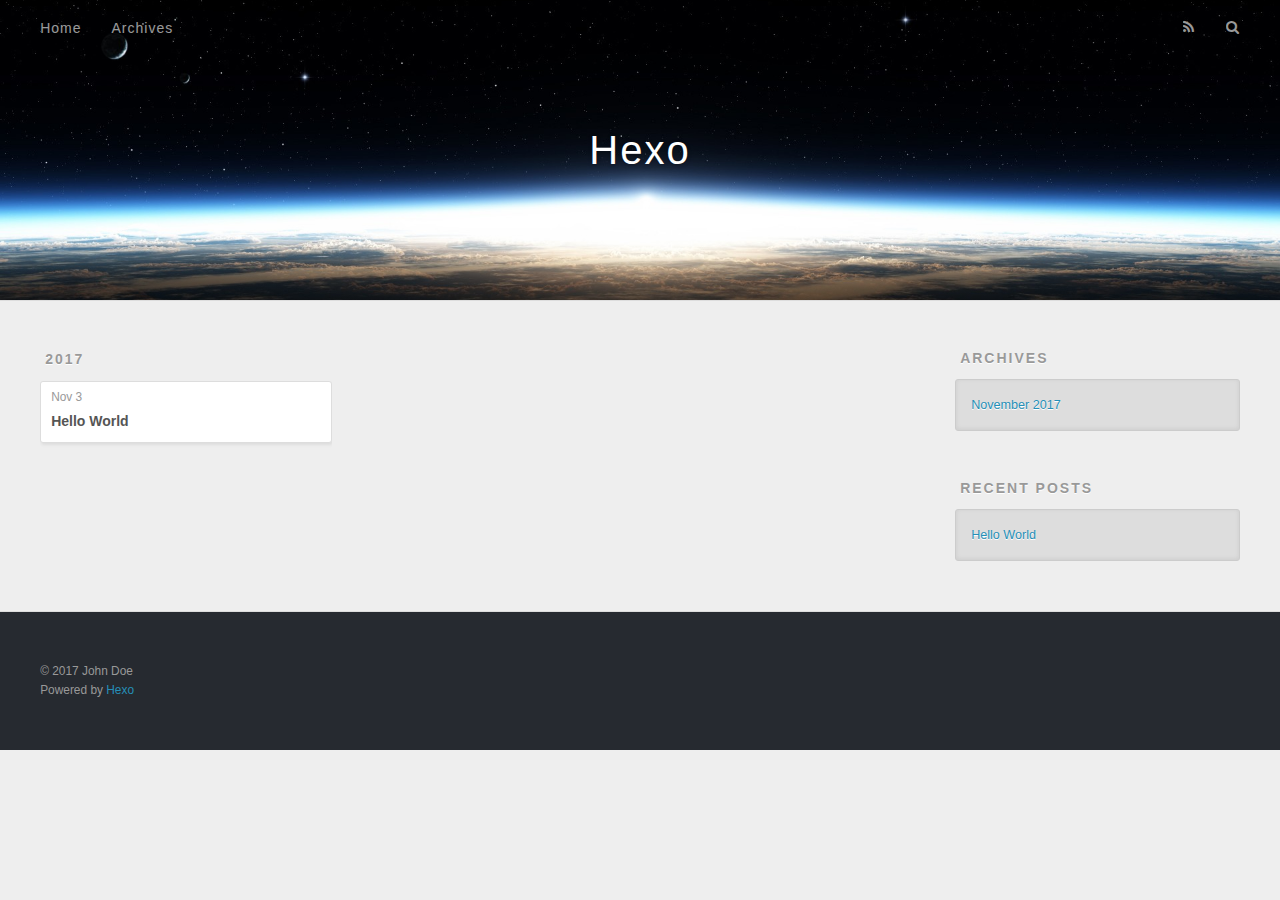
==== archives/index.html @ deec7802 "Site updated: 2017-11-03 09:54:21" ====
<!DOCTYPE html>
<html>
<head>
  <meta charset="utf-8">
  
  <title>Archives | Hexo</title>
  <meta name="viewport" content="width=device-width, initial-scale=1, maximum-scale=1">
  <meta property="og:type" content="website">
<meta property="og:title" content="Hexo">
<meta property="og:url" content="http://yoursite.com/archives/index.html">
<meta property="og:site_name" content="Hexo">
<meta name="twitter:card" content="summary">
<meta name="twitter:title" content="Hexo">
  
    <link rel="alternate" href="/atom.xml" title="Hexo" type="application/atom+xml">
  
  
    <link rel="icon" href="/favicon.png">
  
  
    <link href="//fonts.googleapis.com/css?family=Source+Code+Pro" rel="stylesheet" type="text/css">
  
  <link rel="stylesheet" href="/css/style.css">
  

</head>

<body>
  <div id="container">
    <div id="wrap">
      <header id="header">
  <div id="banner"></div>
  <div id="header-outer" class="outer">
    <div id="header-title" class="inner">
      <h1 id="logo-wrap">
        <a href="/" id="logo">Hexo</a>
      </h1>
      
    </div>
    <div id="header-inner" class="inner">
      <nav id="main-nav">
        <a id="main-nav-toggle" class="nav-icon"></a>
        
          <a class="main-nav-link" href="/">Home</a>
        
          <a class="main-nav-link" href="/archives">Archives</a>
        
      </nav>
      <nav id="sub-nav">
        
          <a id="nav-rss-link" class="nav-icon" href="/atom.xml" title="RSS Feed"></a>
        
        <a id="nav-search-btn" class="nav-icon" title="Search"></a>
      </nav>
      <div id="search-form-wrap">
        <form action="//google.com/search" method="get" accept-charset="UTF-8" class="search-form"><input type="search" name="q" class="search-form-input" placeholder="Search"><button type="submit" class="search-form-submit">&#xF002;</button><input type="hidden" name="sitesearch" value="http://yoursite.com"></form>
      </div>
    </div>
  </div>
</header>
      <div class="outer">
        <section id="main">
  
  
    
    
      
      
      <section class="archives-wrap">
        <div class="archive-year-wrap">
          <a href="/archives/2017" class="archive-year">2017</a>
        </div>
        <div class="archives">
    
    <article class="archive-article archive-type-post">
  <div class="archive-article-inner">
    <header class="archive-article-header">
      <a href="/2017/11/03/hello-world/" class="archive-article-date">
  <time datetime="2017-11-03T01:28:52.954Z" itemprop="datePublished">Nov 3</time>
</a>
      
  
    <h1 itemprop="name">
      <a class="archive-article-title" href="/2017/11/03/hello-world/">Hello World</a>
    </h1>
  

    </header>
  </div>
</article>
  
  
    </div></section>
  

</section>
        
          <aside id="sidebar">
  
    

  
    

  
    
  
    
  <div class="widget-wrap">
    <h3 class="widget-title">Archives</h3>
    <div class="widget">
      <ul class="archive-list"><li class="archive-list-item"><a class="archive-list-link" href="/archives/2017/11/">November 2017</a></li></ul>
    </div>
  </div>


  
    
  <div class="widget-wrap">
    <h3 class="widget-title">Recent Posts</h3>
    <div class="widget">
      <ul>
        
          <li>
            <a href="/2017/11/03/hello-world/">Hello World</a>
          </li>
        
      </ul>
    </div>
  </div>

  
</aside>
        
      </div>
      <footer id="footer">
  
  <div class="outer">
    <div id="footer-info" class="inner">
      &copy; 2017 John Doe<br>
      Powered by <a href="http://hexo.io/" target="_blank">Hexo</a>
    </div>
  </div>
</footer>
    </div>
    <nav id="mobile-nav">
  
    <a href="/" class="mobile-nav-link">Home</a>
  
    <a href="/archives" class="mobile-nav-link">Archives</a>
  
</nav>
    

<script src="//ajax.googleapis.com/ajax/libs/jquery/2.0.3/jquery.min.js"></script>


  <link rel="stylesheet" href="/fancybox/jquery.fancybox.css">
  <script src="/fancybox/jquery.fancybox.pack.js"></script>


<script src="/js/script.js"></script>

  </div>
</body>
</html>
---- css/style.css ----
body {
  width: 100%;
}
body:before,
body:after {
  content: "";
  display: table;
}
body:after {
  clear: both;
}
html,
body,
div,
span,
applet,
object,
iframe,
h1,
h2,
h3,
h4,
h5,
h6,
p,
blockquote,
pre,
a,
abbr,
acronym,
address,
big,
cite,
code,
del,
dfn,
em,
img,
ins,
kbd,
q,
s,
samp,
small,
strike,
strong,
sub,
sup,
tt,
var,
dl,
dt,
dd,
ol,
ul,
li,
fieldset,
form,
label,
legend,
table,
caption,
tbody,
tfoot,
thead,
tr,
th,
td {
  margin: 0;
  padding: 0;
  border: 0;
  outline: 0;
  font-weight: inherit;
  font-style: inherit;
  font-family: inherit;
  font-size: 100%;
  vertical-align: baseline;
}
body {
  line-height: 1;
  color: #000;
  background: #fff;
}
ol,
ul {
  list-style: none;
}
table {
  border-collapse: separate;
  border-spacing: 0;
  vertical-align: middle;
}
caption,
th,
td {
  text-align: left;
  font-weight: normal;
  vertical-align: middle;
}
a img {
  border: none;
}
input,
button {
  margin: 0;
  padding: 0;
}
input::-moz-focus-inner,
button::-moz-focus-inner {
  border: 0;
  padding: 0;
}
@font-face {
  font-family: FontAwesome;
  font-style: normal;
  font-weight: normal;
  src: url("fonts/fontawesome-webfont.eot?v=#4.0.3");
  src: url("fonts/fontawesome-webfont.eot?#iefix&v=#4.0.3") format("embedded-opentype"), url("fonts/fontawesome-webfont.woff?v=#4.0.3") format("woff"), url("fonts/fontawesome-webfont.ttf?v=#4.0.3") format("truetype"), url("fonts/fontawesome-webfont.svg#fontawesomeregular?v=#4.0.3") format("svg");
}
html,
body,
#container {
  height: 100%;
}
body {
  background: #eee;
  font: 14px "Helvetica Neue", Helvetica, Arial, sans-serif;
  -webkit-text-size-adjust: 100%;
}
.outer {
  max-width: 1220px;
  margin: 0 auto;
  padding: 0 20px;
}
.outer:before,
.outer:after {
  content: "";
  display: table;
}
.outer:after {
  clear: both;
}
.inner {
  display: inline;
  float: left;
  width: 98.33333333333333%;
  margin: 0 0.833333333333333%;
}
.left,
.alignleft {
  float: left;
}
.right,
.alignright {
  float: right;
}
.clear {
  clear: both;
}
#container {
  position: relative;
}
.mobile-nav-on {
  overflow: hidden;
}
#wrap {
  height: 100%;
  width: 100%;
  position: absolute;
  top: 0;
  left: 0;
  -webkit-transition: 0.2s ease-out;
  -moz-transition: 0.2s ease-out;
  -ms-transition: 0.2s ease-out;
  transition: 0.2s ease-out;
  z-index: 1;
  background: #eee;
}
.mobile-nav-on #wrap {
  left: 280px;
}
@media screen and (min-width: 768px) {
  #main {
    display: inline;
    float: left;
    width: 73.33333333333333%;
    margin: 0 0.833333333333333%;
  }
}
.article-date,
.article-category-link,
.archive-year,
.widget-title {
  text-decoration: none;
  text-transform: uppercase;
  letter-spacing: 2px;
  color: #999;
  margin-bottom: 1em;
  margin-left: 5px;
  line-height: 1em;
  text-shadow: 0 1px #fff;
  font-weight: bold;
}
.article-inner,
.archive-article-inner {
  background: #fff;
  -webkit-box-shadow: 1px 2px 3px #ddd;
  box-shadow: 1px 2px 3px #ddd;
  border: 1px solid #ddd;
  border-radius: 3px;
}
.article-entry h1,
.widget h1 {
  font-size: 2em;
}
.article-entry h2,
.widget h2 {
  font-size: 1.5em;
}
.article-entry h3,
.widget h3 {
  font-size: 1.3em;
}
.article-entry h4,
.widget h4 {
  font-size: 1.2em;
}
.article-entry h5,
.widget h5 {
  font-size: 1em;
}
.article-entry h6,
.widget h6 {
  font-size: 1em;
  color: #999;
}
.article-entry hr,
.widget hr {
  border: 1px dashed #ddd;
}
.article-entry strong,
.widget strong {
  font-weight: bold;
}
.article-entry em,
.widget em,
.article-entry cite,
.widget cite {
  font-style: italic;
}
.article-entry sup,
.widget sup,
.article-entry sub,
.widget sub {
  font-size: 0.75em;
  line-height: 0;
  position: relative;
  vertical-align: baseline;
}
.article-entry sup,
.widget sup {
  top: -0.5em;
}
.article-entry sub,
.widget sub {
  bottom: -0.2em;
}
.article-entry small,
.widget small {
  font-size: 0.85em;
}
.article-entry acronym,
.widget acronym,
.article-entry abbr,
.widget abbr {
  border-bottom: 1px dotted;
}
.article-entry ul,
.widget ul,
.article-entry ol,
.widget ol,
.article-entry dl,
.widget dl {
  margin: 0 20px;
  line-height: 1.6em;
}
.article-entry ul ul,
.widget ul ul,
.article-entry ol ul,
.widget ol ul,
.article-entry ul ol,
.widget ul ol,
.article-entry ol ol,
.widget ol ol {
  margin-top: 0;
  margin-bottom: 0;
}
.article-entry ul,
.widget ul {
  list-style: disc;
}
.article-entry ol,
.widget ol {
  list-style: decimal;
}
.article-entry dt,
.widget dt {
  font-weight: bold;
}
#header {
  height: 300px;
  position: relative;
  border-bottom: 1px solid #ddd;
}
#header:before,
#header:after {
  content: "";
  position: absolute;
  left: 0;
  right: 0;
  height: 40px;
}
#header:before {
  top: 0;
  background: -webkit-linear-gradient(rgba(0,0,0,0.2), transparent);
  background: -moz-linear-gradient(rgba(0,0,0,0.2), transparent);
  background: -ms-linear-gradient(rgba(0,0,0,0.2), transparent);
  background: linear-gradient(rgba(0,0,0,0.2), transparent);
}
#header:after {
  bottom: 0;
  background: -webkit-linear-gradient(transparent, rgba(0,0,0,0.2));
  background: -moz-linear-gradient(transparent, rgba(0,0,0,0.2));
  background: -ms-linear-gradient(transparent, rgba(0,0,0,0.2));
  background: linear-gradient(transparent, rgba(0,0,0,0.2));
}
#header-outer {
  height: 100%;
  position: relative;
}
#header-inner {
  position: relative;
  overflow: hidden;
}
#banner {
  position: absolute;
  top: 0;
  left: 0;
  width: 100%;
  height: 100%;
  background: url("images/banner.jpg") center #000;
  -webkit-background-size: cover;
  -moz-background-size: cover;
  background-size: cover;
  z-index: -1;
}
#header-title {
  text-align: center;
  height: 40px;
  position: absolute;
  top: 50%;
  left: 0;
  margin-top: -20px;
}
#logo,
#subtitle {
  text-decoration: none;
  color: #fff;
  font-weight: 300;
  text-shadow: 0 1px 4px rgba(0,0,0,0.3);
}
#logo {
  font-size: 40px;
  line-height: 40px;
  letter-spacing: 2px;
}
#subtitle {
  font-size: 16px;
  line-height: 16px;
  letter-spacing: 1px;
}
#subtitle-wrap {
  margin-top: 16px;
}
#main-nav {
  float: left;
  margin-left: -15px;
}
.nav-icon,
.main-nav-link {
  float: left;
  color: #fff;
  opacity: 0.6;
  text-decoration: none;
  text-shadow: 0 1px rgba(0,0,0,0.2);
  -webkit-transition: opacity 0.2s;
  -moz-transition: opacity 0.2s;
  -ms-transition: opacity 0.2s;
  transition: opacity 0.2s;
  display: block;
  padding: 20px 15px;
}
.nav-icon:hover,
.main-nav-link:hover {
  opacity: 1;
}
.nav-icon {
  font-family: FontAwesome;
  text-align: center;
  font-size: 14px;
  width: 14px;
  height: 14px;
  padding: 20px 15px;
  position: relative;
  cursor: pointer;
}
.main-nav-link {
  font-weight: 300;
  letter-spacing: 1px;
}
@media screen and (max-width: 479px) {
  .main-nav-link {
    display: none;
  }
}
#main-nav-toggle {
  display: none;
}
#main-nav-toggle:before {
  content: "\f0c9";
}
@media screen and (max-width: 479px) {
  #main-nav-toggle {
    display: block;
  }
}
#sub-nav {
  float: right;
  margin-right: -15px;
}
#nav-rss-link:before {
  content: "\f09e";
}
#nav-search-btn:before {
  content: "\f002";
}
#search-form-wrap {
  position: absolute;
  top: 15px;
  width: 150px;
  height: 30px;
  right: -150px;
  opacity: 0;
  -webkit-transition: 0.2s ease-out;
  -moz-transition: 0.2s ease-out;
  -ms-transition: 0.2s ease-out;
  transition: 0.2s ease-out;
}
#search-form-wrap.on {
  opacity: 1;
  right: 0;
}
@media screen and (max-width: 479px) {
  #search-form-wrap {
    width: 100%;
    right: -100%;
  }
}
.search-form {
  position: absolute;
  top: 0;
  left: 0;
  right: 0;
  background: #fff;
  padding: 5px 15px;
  border-radius: 15px;
  -webkit-box-shadow: 0 0 10px rgba(0,0,0,0.3);
  box-shadow: 0 0 10px rgba(0,0,0,0.3);
}
.search-form-input {
  border: none;
  background: none;
  color: #555;
  width: 100%;
  font: 13px "Helvetica Neue", Helvetica, Arial, sans-serif;
  outline: none;
}
.search-form-input::-webkit-search-results-decoration,
.search-form-input::-webkit-search-cancel-button {
  -webkit-appearance: none;
}
.search-form-submit {
  position: absolute;
  top: 50%;
  right: 10px;
  margin-top: -7px;
  font: 13px FontAwesome;
  border: none;
  background: none;
  color: #bbb;
  cursor: pointer;
}
.search-form-submit:hover,
.search-form-submit:focus {
  color: #777;
}
.article {
  margin: 50px 0;
}
.article-inner {
  overflow: hidden;
}
.article-meta:before,
.article-meta:after {
  content: "";
  display: table;
}
.article-meta:after {
  clear: both;
}
.article-date {
  float: left;
}
.article-category {
  float: left;
  line-height: 1em;
  color: #ccc;
  text-shadow: 0 1px #fff;
  margin-left: 8px;
}
.article-category:before {
  content: "\2022";
}
.article-category-link {
  margin: 0 12px 1em;
}
.article-header {
  padding: 20px 20px 0;
}
.article-title {
  text-decoration: none;
  font-size: 2em;
  font-weight: bold;
  color: #555;
  line-height: 1.1em;
  -webkit-transition: color 0.2s;
  -moz-transition: color 0.2s;
  -ms-transition: color 0.2s;
  transition: color 0.2s;
}
a.article-title:hover {
  color: #258fb8;
}
.article-entry {
  color: #555;
  padding: 0 20px;
}
.article-entry:before,
.article-entry:after {
  content: "";
  display: table;
}
.article-entry:after {
  clear: both;
}
.article-entry p,
.article-entry table {
  line-height: 1.6em;
  margin: 1.6em 0;
}
.article-entry h1,
.article-entry h2,
.article-entry h3,
.article-entry h4,
.article-entry h5,
.article-entry h6 {
  font-weight: bold;
}
.article-entry h1,
.article-entry h2,
.article-entry h3,
.article-entry h4,
.article-entry h5,
.article-entry h6 {
  line-height: 1.1em;
  margin: 1.1em 0;
}
.article-entry a {
  color: #258fb8;
  text-decoration: none;
}
.article-entry a:hover {
  text-decoration: underline;
}
.article-entry ul,
.article-entry ol,
.article-entry dl {
  margin-top: 1.6em;
  margin-bottom: 1.6em;
}
.article-entry img,
.article-entry video {
  max-width: 100%;
  height: auto;
  display: block;
  margin: auto;
}
.article-entry iframe {
  border: none;
}
.article-entry table {
  width: 100%;
  border-collapse: collapse;
  border-spacing: 0;
}
.article-entry th {
  font-weight: bold;
  border-bottom: 3px solid #ddd;
  padding-bottom: 0.5em;
}
.article-entry td {
  border-bottom: 1px solid #ddd;
  padding: 10px 0;
}
.article-entry blockquote {
  font-family: Georgia, "Times New Roman", serif;
  font-size: 1.4em;
  margin: 1.6em 20px;
  text-align: center;
}
.article-entry blockquote footer {
  font-size: 14px;
  margin: 1.6em 0;
  font-family: "Helvetica Neue", Helvetica, Arial, sans-serif;
}
.article-entry blockquote footer cite:before {
  content: "—";
  padding: 0 0.5em;
}
.article-entry .pullquote {
  text-align: left;
  width: 45%;
  margin: 0;
}
.article-entry .pullquote.left {
  margin-left: 0.5em;
  margin-right: 1em;
}
.article-entry .pullquote.right {
  margin-right: 0.5em;
  margin-left: 1em;
}
.article-entry .caption {
  color: #999;
  display: block;
  font-size: 0.9em;
  margin-top: 0.5em;
  position: relative;
  text-align: center;
}
.article-entry .video-container {
  position: relative;
  padding-top: 56.25%;
  height: 0;
  overflow: hidden;
}
.article-entry .video-container iframe,
.article-entry .video-container object,
.article-entry .video-container embed {
  position: absolute;
  top: 0;
  left: 0;
  width: 100%;
  height: 100%;
  margin-top: 0;
}
.article-more-link a {
  display: inline-block;
  line-height: 1em;
  padding: 6px 15px;
  border-radius: 15px;
  background: #eee;
  color: #999;
  text-shadow: 0 1px #fff;
  text-decoration: none;
}
.article-more-link a:hover {
  background: #258fb8;
  color: #fff;
  text-decoration: none;
  text-shadow: 0 1px #1e7293;
}
.article-footer {
  font-size: 0.85em;
  line-height: 1.6em;
  border-top: 1px solid #ddd;
  padding-top: 1.6em;
  margin: 0 20px 20px;
}
.article-footer:before,
.article-footer:after {
  content: "";
  display: table;
}
.article-footer:after {
  clear: both;
}
.article-footer a {
  color: #999;
  text-decoration: none;
}
.article-footer a:hover {
  color: #555;
}
.article-tag-list-item {
  float: left;
  margin-right: 10px;
}
.article-tag-list-link:before {
  content: "#";
}
.article-comment-link {
  float: right;
}
.article-comment-link:before {
  content: "\f075";
  font-family: FontAwesome;
  padding-right: 8px;
}
.article-share-link {
  cursor: pointer;
  float: right;
  margin-left: 20px;
}
.article-share-link:before {
  content: "\f064";
  font-family: FontAwesome;
  padding-right: 6px;
}
#article-nav {
  position: relative;
}
#article-nav:before,
#article-nav:after {
  content: "";
  display: table;
}
#article-nav:after {
  clear: both;
}
@media screen and (min-width: 768px) {
  #article-nav {
    margin: 50px 0;
  }
  #article-nav:before {
    width: 8px;
    height: 8px;
    position: absolute;
    top: 50%;
    left: 50%;
    margin-top: -4px;
    margin-left: -4px;
    content: "";
    border-radius: 50%;
    background: #ddd;
    -webkit-box-shadow: 0 1px 2px #fff;
    box-shadow: 0 1px 2px #fff;
  }
}
.article-nav-link-wrap {
  text-decoration: none;
  text-shadow: 0 1px #fff;
  color: #999;
  -webkit-box-sizing: border-box;
  -moz-box-sizing: border-box;
  box-sizing: border-box;
  margin-top: 50px;
  text-align: center;
  display: block;
}
.article-nav-link-wrap:hover {
  color: #555;
}
@media screen and (min-width: 768px) {
  .article-nav-link-wrap {
    width: 50%;
    margin-top: 0;
  }
}
@media screen and (min-width: 768px) {
  #article-nav-newer {
    float: left;
    text-align: right;
    padding-right: 20px;
  }
}
@media screen and (min-width: 768px) {
  #article-nav-older {
    float: right;
    text-align: left;
    padding-left: 20px;
  }
}
.article-nav-caption {
  text-transform: uppercase;
  letter-spacing: 2px;
  color: #ddd;
  line-height: 1em;
  font-weight: bold;
}
#article-nav-newer .article-nav-caption {
  margin-right: -2px;
}
.article-nav-title {
  font-size: 0.85em;
  line-height: 1.6em;
  margin-top: 0.5em;
}
.article-share-box {
  position: absolute;
  display: none;
  background: #fff;
  -webkit-box-shadow: 1px 2px 10px rgba(0,0,0,0.2);
  box-shadow: 1px 2px 10px rgba(0,0,0,0.2);
  border-radius: 3px;
  margin-left: -145px;
  overflow: hidden;
  z-index: 1;
}
.article-share-box.on {
  display: block;
}
.article-share-input {
  width: 100%;
  background: none;
  -webkit-box-sizing: border-box;
  -moz-box-sizing: border-box;
  box-sizing: border-box;
  font: 14px "Helvetica Neue", Helvetica, Arial, sans-serif;
  padding: 0 15px;
  color: #555;
  outline: none;
  border: 1px solid #ddd;
  border-radius: 3px 3px 0 0;
  height: 36px;
  line-height: 36px;
}
.article-share-links {
  background: #eee;
}
.article-share-links:before,
.article-share-links:after {
  content: "";
  display: table;
}
.article-share-links:after {
  clear: both;
}
.article-share-twitter,
.article-share-facebook,
.article-share-pinterest,
.article-share-google {
  width: 50px;
  height: 36px;
  display: block;
  float: left;
  position: relative;
  color: #999;
  text-shadow: 0 1px #fff;
}
.article-share-twitter:before,
.article-share-facebook:before,
.article-share-pinterest:before,
.article-share-google:before {
  font-size: 20px;
  font-family: FontAwesome;
  width: 20px;
  height: 20px;
  position: absolute;
  top: 50%;
  left: 50%;
  margin-top: -10px;
  margin-left: -10px;
  text-align: center;
}
.article-share-twitter:hover,
.article-share-facebook:hover,
.article-share-pinterest:hover,
.article-share-google:hover {
  color: #fff;
}
.article-share-twitter:before {
  content: "\f099";
}
.article-share-twitter:hover {
  background: #00aced;
  text-shadow: 0 1px #008abe;
}
.article-share-facebook:before {
  content: "\f09a";
}
.article-share-facebook:hover {
  background: #3b5998;
  text-shadow: 0 1px #2f477a;
}
.article-share-pinterest:before {
  content: "\f0d2";
}
.article-share-pinterest:hover {
  background: #cb2027;
  text-shadow: 0 1px #a21a1f;
}
.article-share-google:before {
  content: "\f0d5";
}
.article-share-google:hover {
  background: #dd4b39;
  text-shadow: 0 1px #be3221;
}
.article-gallery {
  background: #000;
  position: relative;
}
.article-gallery-photos {
  position: relative;
  overflow: hidden;
}
.article-gallery-img {
  display: none;
  max-width: 100%;
}
.article-gallery-img:first-child {
  display: block;
}
.article-gallery-img.loaded {
  position: absolute;
  display: block;
}
.article-gallery-img img {
  display: block;
  max-width: 100%;
  margin: 0 auto;
}
#comments {
  background: #fff;
  -webkit-box-shadow: 1px 2px 3px #ddd;
  box-shadow: 1px 2px 3px #ddd;
  padding: 20px;
  border: 1px solid #ddd;
  border-radius: 3px;
  margin: 50px 0;
}
#comments a {
  color: #258fb8;
}
.archives-wrap {
  margin: 50px 0;
}
.archives:before,
.archives:after {
  content: "";
  display: table;
}
.archives:after {
  clear: both;
}
.archive-year-wrap {
  margin-bottom: 1em;
}
.archives {
  -webkit-column-gap: 10px;
  -moz-column-gap: 10px;
  column-gap: 10px;
}
@media screen and (min-width: 480px) and (max-width: 767px) {
  .archives {
    -webkit-column-count: 2;
    -moz-column-count: 2;
    column-count: 2;
  }
}
@media screen and (min-width: 768px) {
  .archives {
    -webkit-column-count: 3;
    -moz-column-count: 3;
    column-count: 3;
  }
}
.archive-article {
  -webkit-column-break-inside: avoid;
  page-break-inside: avoid;
  overflow: hidden;
  break-inside: avoid-column;
}
.archive-article-inner {
  padding: 10px;
  margin-bottom: 15px;
}
.archive-article-title {
  text-decoration: none;
  font-weight: bold;
  color: #555;
  -webkit-transition: color 0.2s;
  -moz-transition: color 0.2s;
  -ms-transition: color 0.2s;
  transition: color 0.2s;
  line-height: 1.6em;
}
.archive-article-title:hover {
  color: #258fb8;
}
.archive-article-footer {
  margin-top: 1em;
}
.archive-article-date {
  color: #999;
  text-decoration: none;
  font-size: 0.85em;
  line-height: 1em;
  margin-bottom: 0.5em;
  display: block;
}
#page-nav {
  margin: 50px auto;
  background: #fff;
  -webkit-box-shadow: 1px 2px 3px #ddd;
  box-shadow: 1px 2px 3px #ddd;
  border: 1px solid #ddd;
  border-radius: 3px;
  text-align: center;
  color: #999;
  overflow: hidden;
}
#page-nav:before,
#page-nav:after {
  content: "";
  display: table;
}
#page-nav:after {
  clear: both;
}
#page-nav a,
#page-nav span {
  padding: 10px 20px;
  line-height: 1;
  height: 2ex;
}
#page-nav a {
  color: #999;
  text-decoration: none;
}
#page-nav a:hover {
  background: #999;
  color: #fff;
}
#page-nav .prev {
  float: left;
}
#page-nav .next {
  float: right;
}
#page-nav .page-number {
  display: inline-block;
}
@media screen and (max-width: 479px) {
  #page-nav .page-number {
    display: none;
  }
}
#page-nav .current {
  color: #555;
  font-weight: bold;
}
#page-nav .space {
  color: #ddd;
}
#footer {
  background: #262a30;
  padding: 50px 0;
  border-top: 1px solid #ddd;
  color: #999;
}
#footer a {
  color: #258fb8;
  text-decoration: none;
}
#footer a:hover {
  text-decoration: underline;
}
#footer-info {
  line-height: 1.6em;
  font-size: 0.85em;
}
.article-entry pre,
.article-entry .highlight {
  background: #2d2d2d;
  margin: 0 -20px;
  padding: 15px 20px;
  border-style: solid;
  border-color: #ddd;
  border-width: 1px 0;
  overflow: auto;
  color: #ccc;
  line-height: 22.400000000000002px;
}
.article-entry .highlight .gutter pre,
.article-entry .gist .gist-file .gist-data .line-numbers {
  color: #666;
  font-size: 0.85em;
}
.article-entry pre,
.article-entry code {
  font-family: "Source Code Pro", Consolas, Monaco, Menlo, Consolas, monospace;
}
.article-entry code {
  background: #eee;
  text-shadow: 0 1px #fff;
  padding: 0 0.3em;
}
.article-entry pre code {
  background: none;
  text-shadow: none;
  padding: 0;
}
.article-entry .highlight pre {
  border: none;
  margin: 0;
  padding: 0;
}
.article-entry .highlight table {
  margin: 0;
  width: auto;
}
.article-entry .highlight td {
  border: none;
  padding: 0;
}
.article-entry .highlight figcaption {
  font-size: 0.85em;
  color: #999;
  line-height: 1em;
  margin-bottom: 1em;
}
.article-entry .highlight figcaption:before,
.article-entry .highlight figcaption:after {
  content: "";
  display: table;
}
.article-entry .highlight figcaption:after {
  clear: both;
}
.article-entry .highlight figcaption a {
  float: right;
}
.article-entry .highlight .gutter pre {
  text-align: right;
  padding-right: 20px;
}
.article-entry .highlight .line {
  height: 22.400000000000002px;
}
.article-entry .highlight .line.marked {
  background: #515151;
}
.article-entry .gist {
  margin: 0 -20px;
  border-style: solid;
  border-color: #ddd;
  border-width: 1px 0;
  background: #2d2d2d;
  padding: 15px 20px 15px 0;
}
.article-entry .gist .gist-file {
  border: none;
  font-family: "Source Code Pro", Consolas, Monaco, Menlo, Consolas, monospace;
  margin: 0;
}
.article-entry .gist .gist-file .gist-data {
  background: none;
  border: none;
}
.article-entry .gist .gist-file .gist-data .line-numbers {
  background: none;
  border: none;
  padding: 0 20px 0 0;
}
.article-entry .gist .gist-file .gist-data .line-data {
  padding: 0 !important;
}
.article-entry .gist .gist-file .highlight {
  margin: 0;
  padding: 0;
  border: none;
}
.article-entry .gist .gist-file .gist-meta {
  background: #2d2d2d;
  color: #999;
  font: 0.85em "Helvetica Neue", Helvetica, Arial, sans-serif;
  text-shadow: 0 0;
  padding: 0;
  margin-top: 1em;
  margin-left: 20px;
}
.article-entry .gist .gist-file .gist-meta a {
  color: #258fb8;
  font-weight: normal;
}
.article-entry .gist .gist-file .gist-meta a:hover {
  text-decoration: underline;
}
pre .comment,
pre .title {
  color: #999;
}
pre .variable,
pre .attribute,
pre .tag,
pre .regexp,
pre .ruby .constant,
pre .xml .tag .title,
pre .xml .pi,
pre .xml .doctype,
pre .html .doctype,
pre .css .id,
pre .css .class,
pre .css .pseudo {
  color: #f2777a;
}
pre .number,
pre .preprocessor,
pre .built_in,
pre .literal,
pre .params,
pre .constant {
  color: #f99157;
}
pre .class,
pre .ruby .class .title,
pre .css .rules .attribute {
  color: #9c9;
}
pre .string,
pre .value,
pre .inheritance,
pre .header,
pre .ruby .symbol,
pre .xml .cdata {
  color: #9c9;
}
pre .css .hexcolor {
  color: #6cc;
}
pre .function,
pre .python .decorator,
pre .python .title,
pre .ruby .function .title,
pre .ruby .title .keyword,
pre .perl .sub,
pre .javascript .title,
pre .coffeescript .title {
  color: #69c;
}
pre .keyword,
pre .javascript .function {
  color: #c9c;
}
@media screen and (max-width: 479px) {
  #mobile-nav {
    position: absolute;
    top: 0;
    left: 0;
    width: 280px;
    height: 100%;
    background: #191919;
    border-right: 1px solid #fff;
  }
}
@media screen and (max-width: 479px) {
  .mobile-nav-link {
    display: block;
    color: #999;
    text-decoration: none;
    padding: 15px 20px;
    font-weight: bold;
  }
  .mobile-nav-link:hover {
    color: #fff;
  }
}
@media screen and (min-width: 768px) {
  #sidebar {
    display: inline;
    float: left;
    width: 23.333333333333332%;
    margin: 0 0.833333333333333%;
  }
}
.widget-wrap {
  margin: 50px 0;
}
.widget {
  color: #777;
  text-shadow: 0 1px #fff;
  background: #ddd;
  -webkit-box-shadow: 0 -1px 4px #ccc inset;
  box-shadow: 0 -1px 4px #ccc inset;
  border: 1px solid #ccc;
  padding: 15px;
  border-radius: 3px;
}
.widget a {
  color: #258fb8;
  text-decoration: none;
}
.widget a:hover {
  text-decoration: underline;
}
.widget ul ul,
.widget ol ul,
.widget dl ul,
.widget ul ol,
.widget ol ol,
.widget dl ol,
.widget ul dl,
.widget ol dl,
.widget dl dl {
  margin-left: 15px;
  list-style: disc;
}
.widget {
  line-height: 1.6em;
  word-wrap: break-word;
  font-size: 0.9em;
}
.widget ul,
.widget ol {
  list-style: none;
  margin: 0;
}
.widget ul ul,
.widget ol ul,
.widget ul ol,
.widget ol ol {
  margin: 0 20px;
}
.widget ul ul,
.widget ol ul {
  list-style: disc;
}
.widget ul ol,
.widget ol ol {
  list-style: decimal;
}
.category-list-count,
.tag-list-count,
.archive-list-count {
  padding-left: 5px;
  color: #999;
  font-size: 0.85em;
}
.category-list-count:before,
.tag-list-count:before,
.archive-list-count:before {
  content: "(";
}
.category-list-count:after,
.tag-list-count:after,
.archive-list-count:after {
  content: ")";
}
.tagcloud a {
  margin-right: 5px;
  display: inline-block;
}
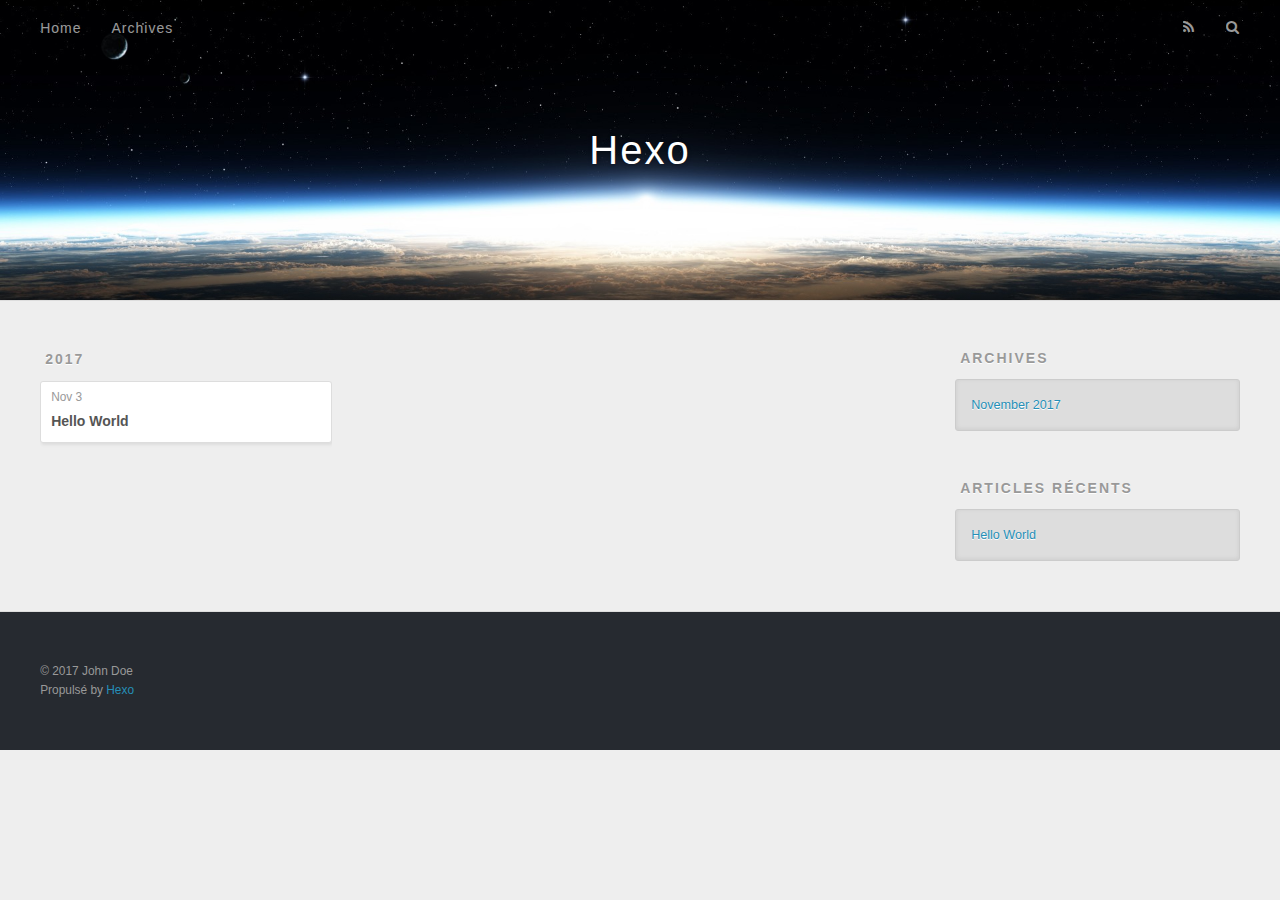
==== commit 6761f70f: "Site updated: 2017-11-07 22:42:43" ====
--- a/archives/index.html
+++ b/archives/index.html
@@ -48,9 +48,9 @@
       </nav>
       <nav id="sub-nav">
         
-          <a id="nav-rss-link" class="nav-icon" href="/atom.xml" title="RSS Feed"></a>
+          <a id="nav-rss-link" class="nav-icon" href="/atom.xml" title="Flux RSS"></a>
         
-        <a id="nav-search-btn" class="nav-icon" title="Search"></a>
+        <a id="nav-search-btn" class="nav-icon" title="Rechercher"></a>
       </nav>
       <div id="search-form-wrap">
         <form action="//google.com/search" method="get" accept-charset="UTF-8" class="search-form"><input type="search" name="q" class="search-form-input" placeholder="Search"><button type="submit" class="search-form-submit">&#xF002;</button><input type="hidden" name="sitesearch" value="http://yoursite.com"></form>
@@ -117,7 +117,7 @@
   
     
   <div class="widget-wrap">
-    <h3 class="widget-title">Recent Posts</h3>
+    <h3 class="widget-title">Articles récents</h3>
     <div class="widget">
       <ul>
         
@@ -138,7 +138,7 @@
   <div class="outer">
     <div id="footer-info" class="inner">
       &copy; 2017 John Doe<br>
-      Powered by <a href="http://hexo.io/" target="_blank">Hexo</a>
+      Propulsé by <a href="http://hexo.io/" target="_blank">Hexo</a>
     </div>
   </div>
 </footer>
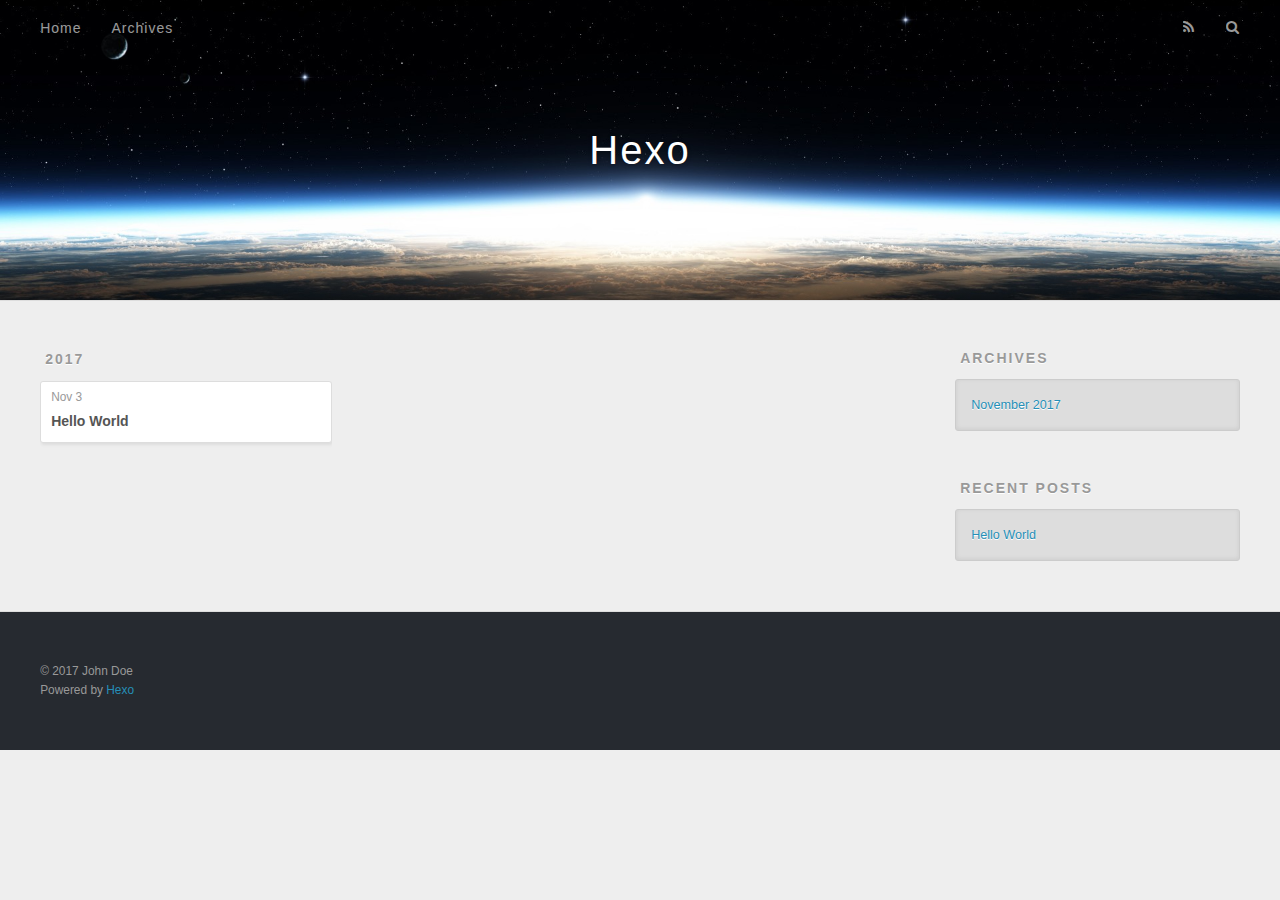
==== commit 8a06b383: "Site updated: 2017-11-08 11:14:25" ====
--- a/archives/index.html
+++ b/archives/index.html
@@ -48,9 +48,9 @@
       </nav>
       <nav id="sub-nav">
         
-          <a id="nav-rss-link" class="nav-icon" href="/atom.xml" title="Flux RSS"></a>
+          <a id="nav-rss-link" class="nav-icon" href="/atom.xml" title="RSS Feed"></a>
         
-        <a id="nav-search-btn" class="nav-icon" title="Rechercher"></a>
+        <a id="nav-search-btn" class="nav-icon" title="Search"></a>
       </nav>
       <div id="search-form-wrap">
         <form action="//google.com/search" method="get" accept-charset="UTF-8" class="search-form"><input type="search" name="q" class="search-form-input" placeholder="Search"><button type="submit" class="search-form-submit">&#xF002;</button><input type="hidden" name="sitesearch" value="http://yoursite.com"></form>
@@ -117,7 +117,7 @@
   
     
   <div class="widget-wrap">
-    <h3 class="widget-title">Articles récents</h3>
+    <h3 class="widget-title">Recent Posts</h3>
     <div class="widget">
       <ul>
         
@@ -138,7 +138,7 @@
   <div class="outer">
     <div id="footer-info" class="inner">
       &copy; 2017 John Doe<br>
-      Propulsé by <a href="http://hexo.io/" target="_blank">Hexo</a>
+      Powered by <a href="http://hexo.io/" target="_blank">Hexo</a>
     </div>
   </div>
 </footer>
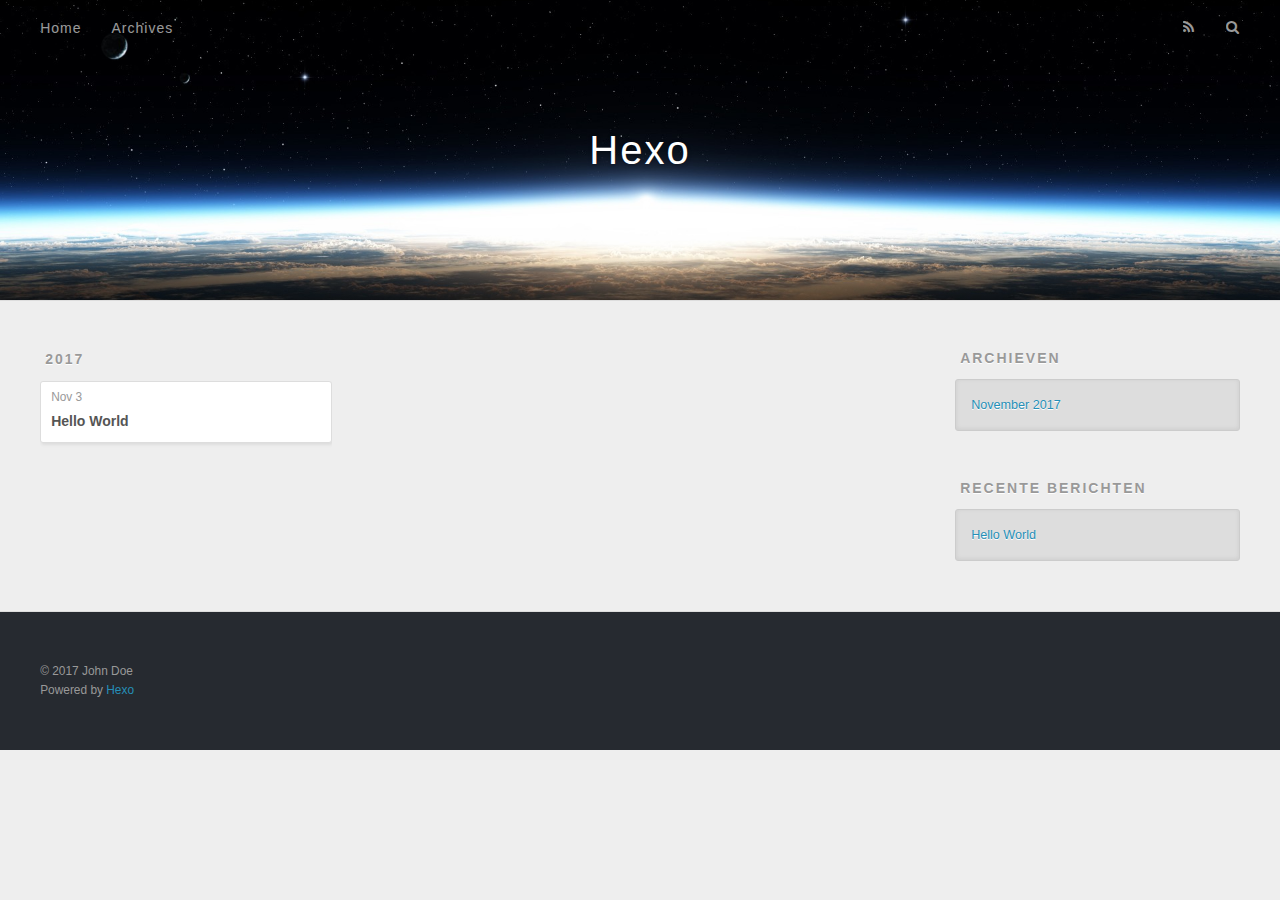
==== commit 5662f8e2: "Site updated: 2017-11-08 17:12:55" ====
--- a/archives/index.html
+++ b/archives/index.html
@@ -3,7 +3,7 @@
 <head>
   <meta charset="utf-8">
   
-  <title>Archives | Hexo</title>
+  <title>Archieven | Hexo</title>
   <meta name="viewport" content="width=device-width, initial-scale=1, maximum-scale=1">
   <meta property="og:type" content="website">
 <meta property="og:title" content="Hexo">
@@ -50,7 +50,7 @@
         
           <a id="nav-rss-link" class="nav-icon" href="/atom.xml" title="RSS Feed"></a>
         
-        <a id="nav-search-btn" class="nav-icon" title="Search"></a>
+        <a id="nav-search-btn" class="nav-icon" title="Zoeken"></a>
       </nav>
       <div id="search-form-wrap">
         <form action="//google.com/search" method="get" accept-charset="UTF-8" class="search-form"><input type="search" name="q" class="search-form-input" placeholder="Search"><button type="submit" class="search-form-submit">&#xF002;</button><input type="hidden" name="sitesearch" value="http://yoursite.com"></form>
@@ -107,7 +107,7 @@
   
     
   <div class="widget-wrap">
-    <h3 class="widget-title">Archives</h3>
+    <h3 class="widget-title">Archieven</h3>
     <div class="widget">
       <ul class="archive-list"><li class="archive-list-item"><a class="archive-list-link" href="/archives/2017/11/">November 2017</a></li></ul>
     </div>
@@ -117,7 +117,7 @@
   
     
   <div class="widget-wrap">
-    <h3 class="widget-title">Recent Posts</h3>
+    <h3 class="widget-title">Recente berichten</h3>
     <div class="widget">
       <ul>
         
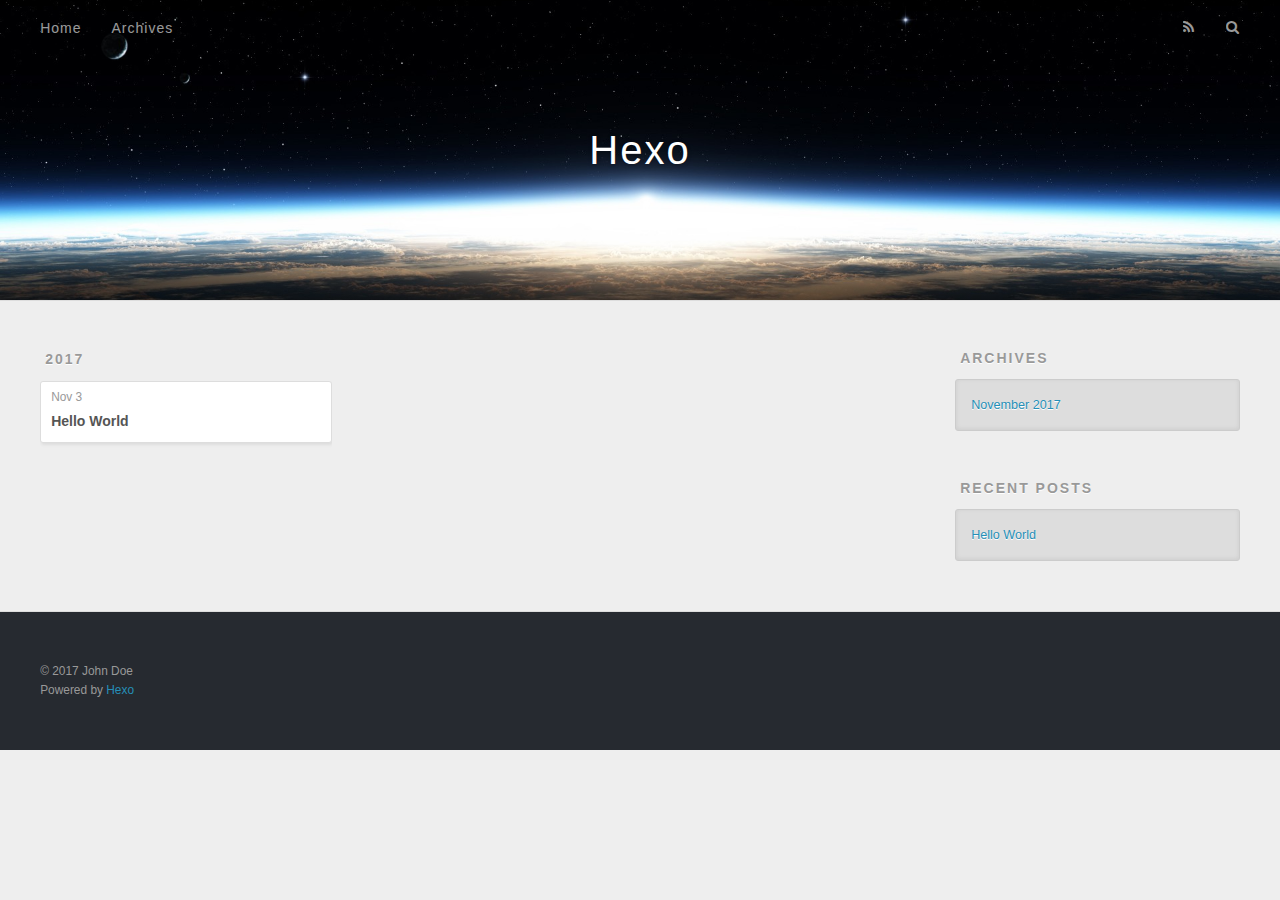
==== commit d732d925: "Site updated: 2017-11-08 22:38:32" ====
--- a/archives/index.html
+++ b/archives/index.html
@@ -3,7 +3,7 @@
 <head>
   <meta charset="utf-8">
   
-  <title>Archieven | Hexo</title>
+  <title>Archives | Hexo</title>
   <meta name="viewport" content="width=device-width, initial-scale=1, maximum-scale=1">
   <meta property="og:type" content="website">
 <meta property="og:title" content="Hexo">
@@ -50,7 +50,7 @@
         
           <a id="nav-rss-link" class="nav-icon" href="/atom.xml" title="RSS Feed"></a>
         
-        <a id="nav-search-btn" class="nav-icon" title="Zoeken"></a>
+        <a id="nav-search-btn" class="nav-icon" title="Search"></a>
       </nav>
       <div id="search-form-wrap">
         <form action="//google.com/search" method="get" accept-charset="UTF-8" class="search-form"><input type="search" name="q" class="search-form-input" placeholder="Search"><button type="submit" class="search-form-submit">&#xF002;</button><input type="hidden" name="sitesearch" value="http://yoursite.com"></form>
@@ -107,7 +107,7 @@
   
     
   <div class="widget-wrap">
-    <h3 class="widget-title">Archieven</h3>
+    <h3 class="widget-title">Archives</h3>
     <div class="widget">
       <ul class="archive-list"><li class="archive-list-item"><a class="archive-list-link" href="/archives/2017/11/">November 2017</a></li></ul>
     </div>
@@ -117,7 +117,7 @@
   
     
   <div class="widget-wrap">
-    <h3 class="widget-title">Recente berichten</h3>
+    <h3 class="widget-title">Recent Posts</h3>
     <div class="widget">
       <ul>
         
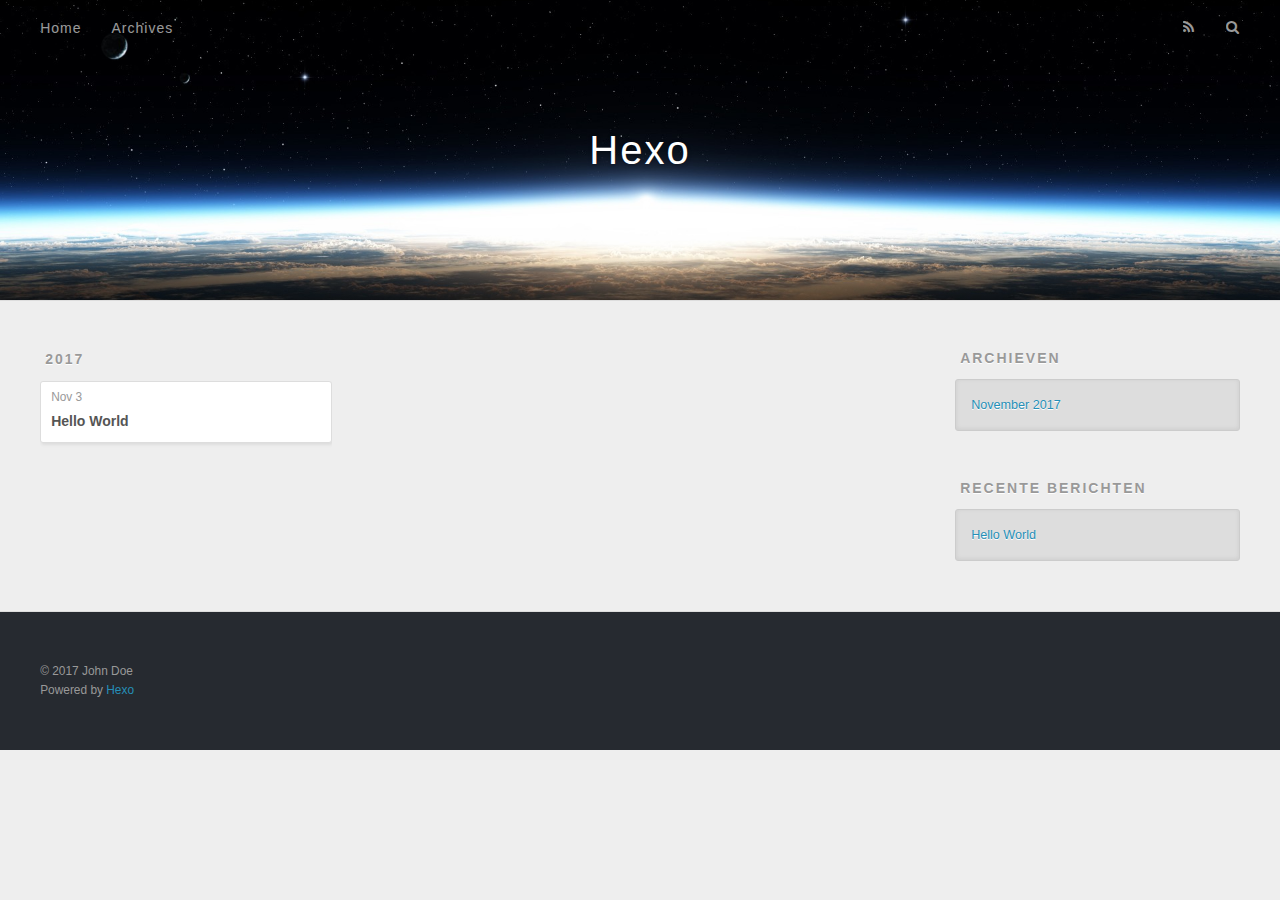
==== commit 103feef1: "Site updated: 2017-11-17 10:30:21" ====
--- a/archives/index.html
+++ b/archives/index.html
@@ -3,7 +3,7 @@
 <head>
   <meta charset="utf-8">
   
-  <title>Archives | Hexo</title>
+  <title>Archieven | Hexo</title>
   <meta name="viewport" content="width=device-width, initial-scale=1, maximum-scale=1">
   <meta property="og:type" content="website">
 <meta property="og:title" content="Hexo">
@@ -50,7 +50,7 @@
         
           <a id="nav-rss-link" class="nav-icon" href="/atom.xml" title="RSS Feed"></a>
         
-        <a id="nav-search-btn" class="nav-icon" title="Search"></a>
+        <a id="nav-search-btn" class="nav-icon" title="Zoeken"></a>
       </nav>
       <div id="search-form-wrap">
         <form action="//google.com/search" method="get" accept-charset="UTF-8" class="search-form"><input type="search" name="q" class="search-form-input" placeholder="Search"><button type="submit" class="search-form-submit">&#xF002;</button><input type="hidden" name="sitesearch" value="http://yoursite.com"></form>
@@ -107,7 +107,7 @@
   
     
   <div class="widget-wrap">
-    <h3 class="widget-title">Archives</h3>
+    <h3 class="widget-title">Archieven</h3>
     <div class="widget">
       <ul class="archive-list"><li class="archive-list-item"><a class="archive-list-link" href="/archives/2017/11/">November 2017</a></li></ul>
     </div>
@@ -117,7 +117,7 @@
   
     
   <div class="widget-wrap">
-    <h3 class="widget-title">Recent Posts</h3>
+    <h3 class="widget-title">Recente berichten</h3>
     <div class="widget">
       <ul>
         
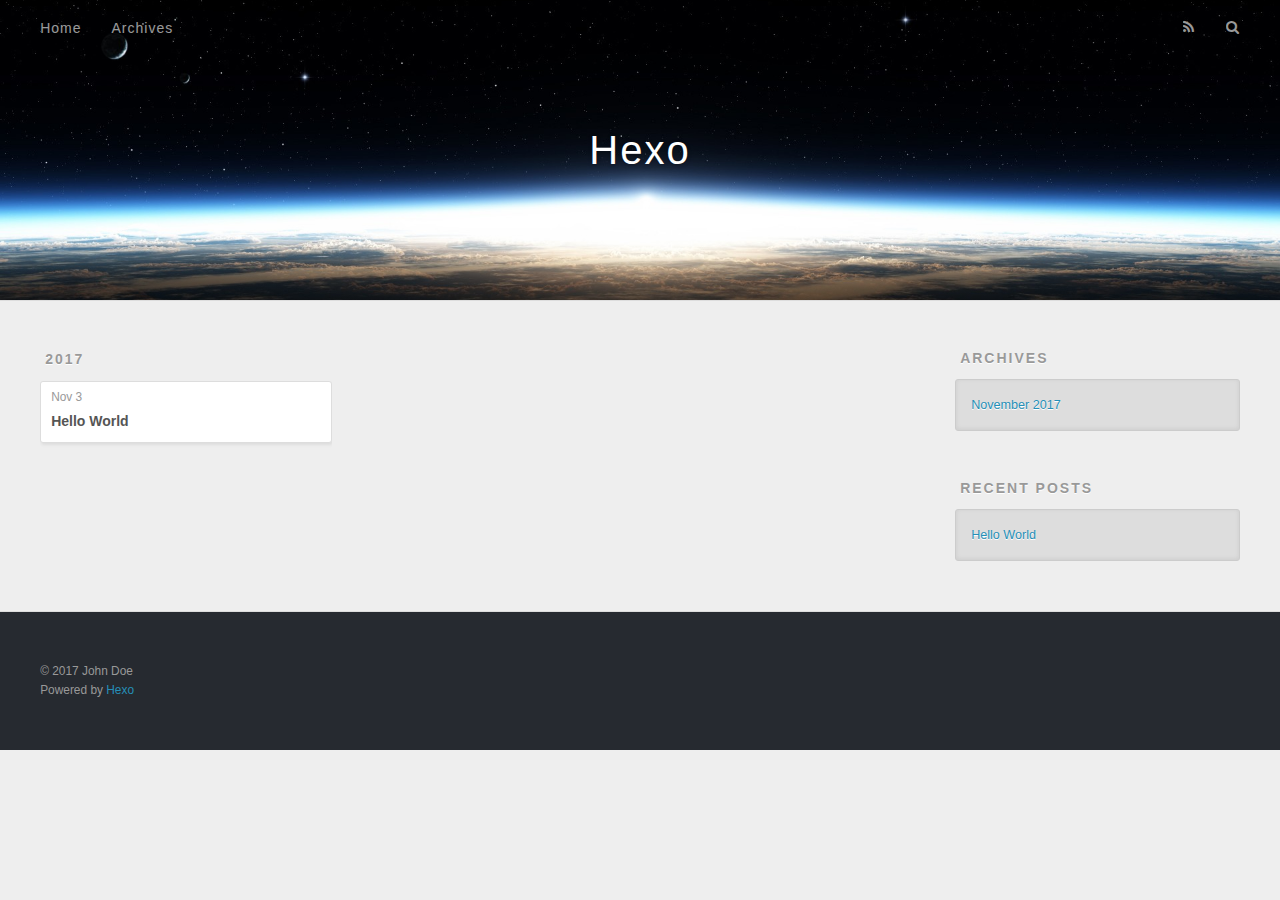
==== commit 99da6eb4: "Site updated: 2017-11-24 14:08:36" ====
--- a/archives/index.html
+++ b/archives/index.html
@@ -3,7 +3,7 @@
 <head>
   <meta charset="utf-8">
   
-  <title>Archieven | Hexo</title>
+  <title>Archives | Hexo</title>
   <meta name="viewport" content="width=device-width, initial-scale=1, maximum-scale=1">
   <meta property="og:type" content="website">
 <meta property="og:title" content="Hexo">
@@ -50,7 +50,7 @@
         
           <a id="nav-rss-link" class="nav-icon" href="/atom.xml" title="RSS Feed"></a>
         
-        <a id="nav-search-btn" class="nav-icon" title="Zoeken"></a>
+        <a id="nav-search-btn" class="nav-icon" title="Search"></a>
       </nav>
       <div id="search-form-wrap">
         <form action="//google.com/search" method="get" accept-charset="UTF-8" class="search-form"><input type="search" name="q" class="search-form-input" placeholder="Search"><button type="submit" class="search-form-submit">&#xF002;</button><input type="hidden" name="sitesearch" value="http://yoursite.com"></form>
@@ -107,7 +107,7 @@
   
     
   <div class="widget-wrap">
-    <h3 class="widget-title">Archieven</h3>
+    <h3 class="widget-title">Archives</h3>
     <div class="widget">
       <ul class="archive-list"><li class="archive-list-item"><a class="archive-list-link" href="/archives/2017/11/">November 2017</a></li></ul>
     </div>
@@ -117,7 +117,7 @@
   
     
   <div class="widget-wrap">
-    <h3 class="widget-title">Recente berichten</h3>
+    <h3 class="widget-title">Recent Posts</h3>
     <div class="widget">
       <ul>
         
